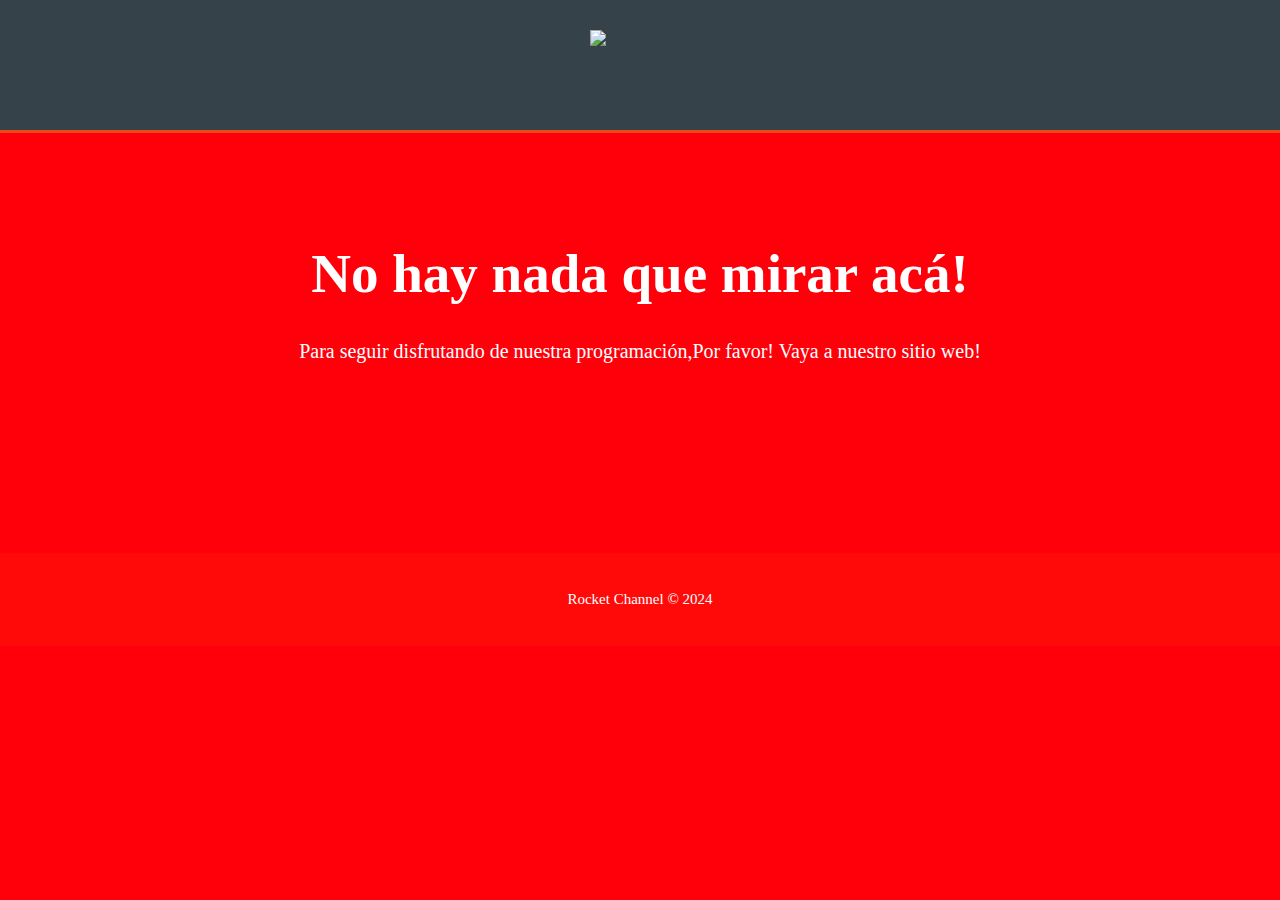
==== index.html @ 34e88776 "Update index.html" ====
<!DOCTYPE html>
<html lang="es">
<head>
    <meta charset="UTF-8">
    <title>Rocket Live</title>
    <link rel="stylesheet" href="/style.css">
    <link rel="icon" href="">
</head>
<body>
    <header>
      <div class="container1">
        <div id="branding">
          <img id="logo" src="./logo.png">
        </div>
        </header>
        <section id="showcase">
      <div class="container">
        <h1>No hay nada que mirar acá!</h1>
               <p>Para seguir disfrutando de nuestra programación,Por favor! Vaya a nuestro sitio web!</p>
         <p></p>
          </div>
        </section>       
</body>
<footer>
      <p>Rocket Channel &copy; 2024</p>
    </footer>
</html>
---- style.css ----
body{
  font: 15px/1.5 Century Gothic;
  padding:0;
  margin:0;
  background-color:#ff000a;
}

/* Global */
.container{
  width:80%;
  margin:auto;
  overflow:hidden;
}
img { 
max-width: 100%; 
max-height: 100%;
} 
.container1 { height: 100px; width: 100px; margin: auto; }

ul{
  margin:0;
  padding:0;
}

.button_1{
  height:38px;
  background:#ff000a;
  border:0;
  padding-left: 20px;
  padding-right:20px;
  color:#ffffff;
}

.dark{
  padding:15px;
  background:#35424a;
  color:#ffffff;
  margin-top:10px;
  margin-bottom:10px;
}

/* Header **/
header{
  background:#35424a;
  color:#ffffff;
  padding-top:30px;
  min-height:70px;
  border-bottom:#e8491d 3px solid;
}

header a{
  color:#ffffff;
  text-decoration:none;
  text-transform: uppercase;
  font-size:16px;
}

header li{
  float:left;
  display:inline;
  padding: 0 20px 0 20px;
}

header #branding{
  float:center;
}

header #branding h1{
  margin:0;
}

header nav{
  float:right;
  margin-top:10px;
}

header .highlight, header .current a{
  color:#e8491d;
  font-weight:bold;
}

header a:hover{
  color:#cccccc;
  font-weight:bold;
}

/* Showcase */
#showcase{
  min-height:400px;
  background:url('https://live.limplay.ml/fondoweb.png') no-repeat;
  background-position: center;
  background-size: cover;
  text-align:center;
  color:#ffffff;
}

#showcase h1{
  margin-top:100px;
  font-size:55px;
  margin-bottom:10px;
}

#showcase p{
  font-size:20px;
}

/* Newsletter */
#newsletter{
  padding:15px;
  color:#ffffff;
  background:#35424a
}

#newsletter h1{
  float:left;
}

#newsletter form {
  float:right;
  margin-top:15px;
}

#newsletter input[type="email"]{
  padding:4px;
  height:25px;
  width:250px;
}

/* Boxes */
#boxes{
  margin-top:20px;
}

#boxes .box{
  float:left;
  text-align: center;
  width:30%;
  padding:10px;
}

#boxes .box img{
  width:90px;
}

/* Sidebar */
aside#sidebar{
  float:right;
  width:30%;
  margin-top:10px;
}

aside#sidebar .quote input, aside#sidebar .quote textarea{
  width:90%;
  padding:5px;
}

/* Main-col */
article#main-col{
  float:left;
  width:65%;
}

/* Services */
ul#services li{
  list-style: none;
  padding:20px;
  border: #cccccc solid 1px;
  margin-bottom:5px;
  background:#e6e6e6;
}

footer{
  padding:20px;
  margin-top:20px;
  color:#ffff;
  background-color:#FFFF000a;
  text-align: center;
}

/* Media Queries */
@media(max-width: 768px){
  header #branding,
  header nav,
  header nav li,
  #newsletter h1,
  #newsletter form,
  #boxes .box,
  article#main-col,
  aside#sidebar{
    float:none;
    text-align:center;
    width:100%;
  }

  header{
    padding-bottom:20px;
  }

  #showcase h1{
    margin-top:40px;
  }

  #newsletter button, .quote button{
    display:block;
    width:100%;
  }

  #newsletter form input[type="email"], .quote input, .quote textarea{
    width:100%;
    margin-bottom:5px;
  }
}
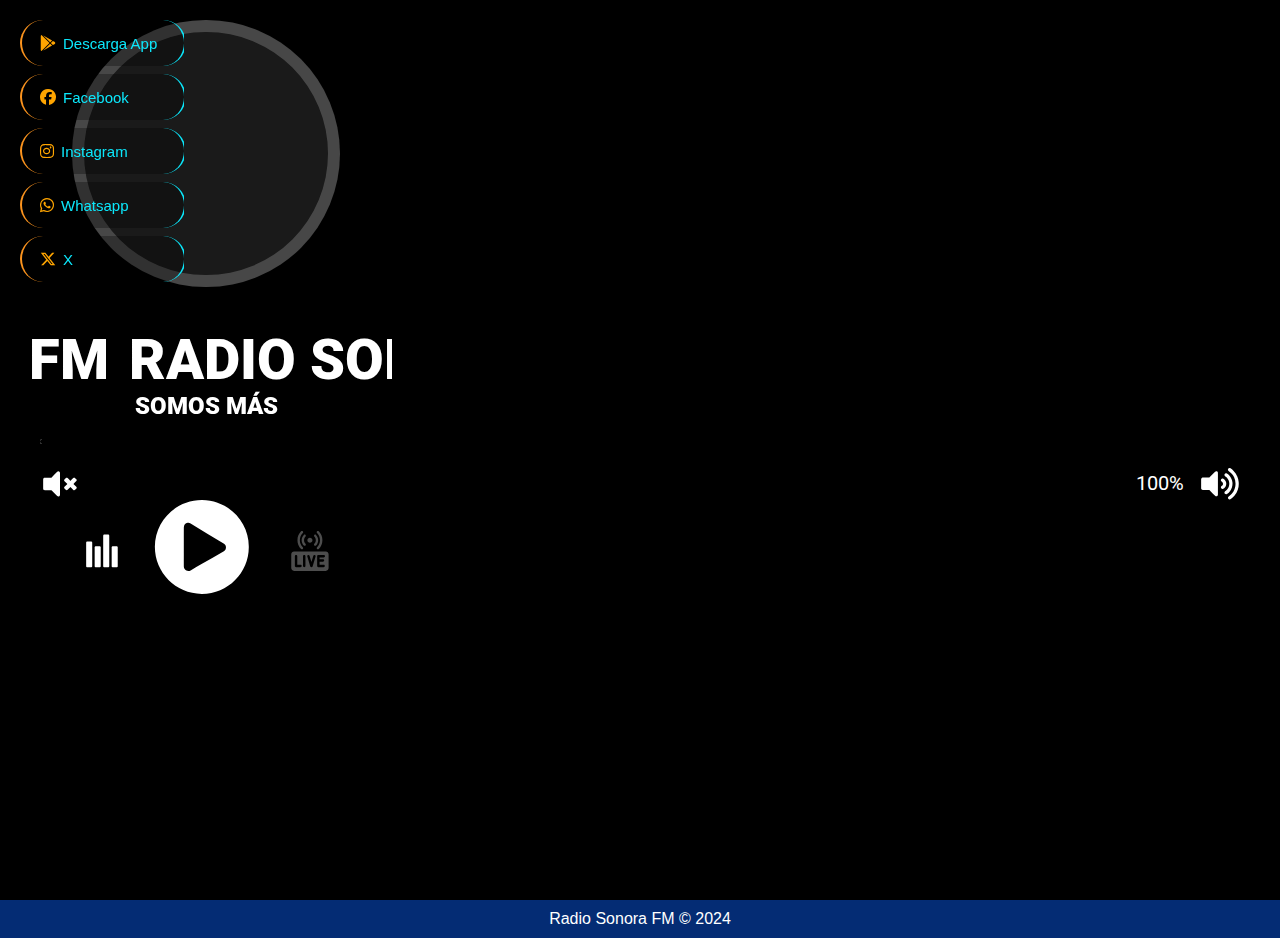
==== commit 39684a28: "Add files via upload" ====
--- a/index.html
+++ b/index.html
@@ -1,27 +1,68 @@
-<!DOCTYPE html>
-<html lang="es">
-<head>
-    <meta charset="UTF-8">
-    <title>Rocket Live</title>
-    <link rel="stylesheet" href="/style.css">
-    <link rel="icon" href="">
-</head>
+<!DOCTYPE html><html lang="es"><head>
+<meta charset="utf-8">
+<meta name="viewport" content="width=device-width, initial-scale=1, user-scalable=no">
+<meta name="theme-color" content="#f4000b">
+<title>Radio Sonora FM</title>
+<link rel="icon" href="#">
+<link href="https://cdnjs.cloudflare.com/ajax/libs/font-awesome/6.4.2/css/all.min.css" rel="stylesheet">
+<script src="https://cdnjs.cloudflare.com/ajax/libs/jquery/3.7.1/jquery.min.js"></script><style type="text/css">* {user-select: auto !important; -webkit-user-select: auto !important;}</style><input type="hidden" id="inject_idm_text_selection"><style></style>
+<script src="https://api.radioslive.stream/reproluna/luna-animado.js"></script>
+<style>
+html,body{font-family:"Open Sans",sans-serif;height:100%;margin:0;display:flex;flex-direction:column;color:#272829}a{text-decoration:none;color:rgba(255,255,255,1)}a:hover{color:rgba(255,255,255,1);text-decoration:none}#header{position:fixed;top:0;left:0;z-index:100;transition:all .5s;overflow-y:auto;background:rgba(255,255,255,0);padding:20px 20px 0}.nav-menu *{margin:0;padding:0;list-style:none}.nav-menu > ul > li{position:relative;white-space:nowrap}.nav-menu a{display:flex;align-items:center;color:orange;padding-left:18px;margin-bottom:8px;transition:.3s;font-size:15px;border-radius:50px;border-right: 2px solid #0BE7FB;border-left: 2px solid #FC941E;background:rgba(0,0,0,0.3);height:46px;width:100%;overflow:hidden;transition:.3s}.nav-menu a i{font-size:16px}.nav-menu a span{padding:0 5px 0 7px;color:#0BE7FB}.nav-menu li:hover > a{color:blue;background:#00cc45}.nav-menu li:hover > a span{color:#fff}.mobile-nav-toggle{position:fixed;right:15px;top:15px;z-index:99;border:0;background:none;font-size:24px;transition:all .4s;outline:none!important;line-height:1;cursor:pointer;text-align:right}.mobile-nav-toggle i{color:#fff}.mobile-nav-active{overflow:hidden}.mobile-nav-active #header{left:0}.mobile-nav-active .mobile-nav-toggle i{color:#fff}#player{margin:0 auto;width:100%;height:100%}.background_hora{width:196px;height:46px;background-color:#fff;position:absolute;right:20px;bottom:100px;border-radius:50px}#relogio{margin:0;position:absolute;top:50%;left:50%;margin-right:-50%;transform:translate(-50%,-50%);font-size:30px;font-family:"Poppins",sans-serif;color:red}.back-to-top{position:fixed;display:none;width:40px;height:40px;border-radius:50px;right:15px;bottom:15px;background:#3a0d5c;color:#fff;transition:display .5s ease-in-out;z-index:99999}.back-to-top i{font-size:24px;position:absolute;top:7px;left:8px}.back-to-top:hover{color:#fff;background:#0678e3;transition:background .2s ease-in-out}@media (min-width: 992px){.mobile-nav-toggle{display:none}}@media (max-width: 991px){#header{width:auto;background:transparent;border-right:;left:-300px;padding:20px 30px 100vh 10px}}@media only screen and (max-width: 768px){#player{width:100%;height:100%}.background_hora{display:none}#relogio{display:none}}
+</style>
+<link type="text/css" rel="stylesheet" href="https://fonts.googleapis.com/css?family=Roboto:400"><style type="text/css">@keyframes playerpulse { 	0% { 	  fill: rgba(255, 255, 255, 1.0);	} 	50% { 	  fill: rgba(0, 0, 0, 1.0); 	} 	100% { 		fill: rgba(255, 255, 255, 1.0); 	} }</style></head>
+
 <body>
-    <header>
-      <div class="container1">
-        <div id="branding">
-          <img id="logo" src="./logo.png">
-        </div>
-        </header>
-        <section id="showcase">
-      <div class="container">
-        <h1>No hay nada que mirar acá!</h1>
-               <p>Para seguir disfrutando de nuestra programación,Por favor! Vaya a nuestro sitio web!</p>
-         <p></p>
-          </div>
-        </section>       
-</body>
-<footer>
-      <p>Rocket Channel &copy; 2024</p>
-    </footer>
-</html>
+<div style="height:100%">
+
+<div id="player" class="lunaaudioplayer" style="overflow: hidden; display: block;"><div id="playercontainerinside" style="position: relative; left: 0px; top: 0px; height: 100%; width: 100%; background: rgb(0, 0, 0);"><div id="playerbackgroundimage" style="position: absolute; left: -5%; top: -5%; height: 110%; width: 110%; filter: blur(15px);"><div id="playerbackgroundimage1" style="position: absolute; left: 0px; top: 0px; height: 100%; width: 100%; transition: opacity 1s ease 0s; opacity: 0; background: url(&quot;https://i.postimg.cc/zGPr9RM6/Radioretro2.png&quot;) 0% 0% / cover no-repeat;"></div><div id="playerbackgroundimage2" style="position: absolute; left: 0px; top: 0px; height: 100%; width: 100%; transition: opacity 1s ease 0s; opacity: 1; background: url(&quot;https://raw.githubusercontent.com/galaxymed/Index/main/colorful-abstract-circle-background-free-vector.jpg&quot;) 0% 0% / cover no-repeat;"></div></div><canvas id="playercanvas" style="display: block; background: none; position: absolute; top: 0px; opacity: 1;" width="412" height="638"></canvas><div id="playerplayerwrapper" style="overflow: hidden; display: block; position: absolute; left: 0px; top: 0px; height: 100%; width: 100%;"><div id="playercoverwrapper" style="position: absolute; overflow: hidden; background: rgba(255, 255, 255, 0.1); box-sizing: border-box; user-select: none; -webkit-tap-highlight-color: rgba(0, 0, 0, 0); border: 12.7657px solid rgba(255, 255, 255, 0.2); top: 19.5743px; left: 72.3856px; width: 267.229px; height: 267.229px; border-radius: 50%;"><div id="playercoverwrapper1" style="position: absolute; left: 0px; top: 0px; height: 100%; width: 100%; overflow: hidden; transition: opacity 1s ease 0s; opacity: 0; background: url(&quot;https://raw.githubusercontent.com/galaxymed/Index/main/perfil.png&quot;) 0% 0% / cover no-repeat; border-radius: 50%;"></div><div id="playercoverwrapper2" style="position: absolute; left: 0px; top: 0px; height: 100%; width: 100%; overflow: hidden; transition: opacity 1s ease 0s; opacity: 1; background: url(&quot;https://raw.githubusercontent.com/galaxymed/Index/main/perfil.png&quot;) 0% 0% / cover no-repeat; border-radius: 50%;"></div></div><div id="playericonlive" style="position: absolute; fill: rgba(255, 255, 255, 0.3); animation: 2s ease 0s infinite normal none running playerpulse; user-select: none; -webkit-tap-highlight-color: rgba(0, 0, 0, 0); top: 531.373px; left: 289.829px; height: 39.8929px; width: 39.8929px;"><svg class="lunaradioliveicon" x="0px" y="0px" viewBox="-16 0 512 512.00113"><path d="m262.84375 140.558594c-12.699219 12.671875-33.28125 12.671875-45.980469 0-12.695312-12.671875-12.695312-33.21875 0-45.890625 12.699219-12.671875 33.28125-12.671875 45.980469 0 12.695312 12.671875 12.695312 33.21875 0 45.890625zm0 0"></path><path d="m307.257812 189.726562c-3.960937 0-7.921874-1.511718-10.9375-4.539062-6.03125-6.039062-6.019531-15.824219.019532-21.851562 12.238281-12.214844 18.976562-28.453126 18.976562-45.722657s-6.738281-33.507812-18.976562-45.722656c-6.039063-6.03125-6.050782-15.8125-.019532-21.855469 6.027344-6.039062 15.8125-6.050781 21.851563-.019531 18.089844 18.054687 28.050781 42.058594 28.050781 67.597656 0 25.535157-9.960937 49.542969-28.050781 67.597657-3.015625 3.011718-6.964844 4.515624-10.914063 4.515624zm0 0"></path><path d="m342.210938 235.222656c-3.960938 0-7.921876-1.511718-10.9375-4.535156-6.03125-6.042969-6.019532-15.824219.019531-21.855469 24.414062-24.367187 37.863281-56.761719 37.863281-91.21875s-13.449219-66.851562-37.863281-91.21875c-6.039063-6.03125-6.050781-15.8125-.019531-21.855469 6.03125-6.039062 15.8125-6.050781 21.851562-.019531 30.265625 30.207031 46.9375 70.371094 46.933594 113.09375 0 42.722657-16.667969 82.890625-46.933594 113.097657-3.015625 3.007812-6.964844 4.511718-10.914062 4.511718zm0 0"></path><path d="m172.371094 189.726562c-3.949219 0-7.898438-1.503906-10.917969-4.515624-18.089844-18.054688-28.050781-42.0625-28.050781-67.597657 0-25.539062 9.960937-49.542969 28.050781-67.597656 6.039063-6.03125 15.824219-6.023437 21.851563.019531 6.03125 6.039063 6.019531 15.824219-.019532 21.855469-12.238281 12.214844-18.976562 28.453125-18.976562 45.722656s6.738281 33.507813 18.976562 45.722657c6.039063 6.027343 6.050782 15.8125.019532 21.851562-3.015626 3.023438-6.976563 4.539062-10.933594 4.539062zm0 0"></path><path d="m137.417969 235.222656c-3.953125 0-7.902344-1.503906-10.917969-4.515625-30.265625-30.207031-46.933594-70.371093-46.933594-113.09375 0-42.726562 16.667969-82.890625 46.933594-113.097656 6.039062-6.027344 15.824219-6.019531 21.851562.023437 6.03125 6.039063 6.019532 15.820313-.019531 21.851563-24.414062 24.367187-37.863281 56.761719-37.863281 91.21875s13.449219 66.855469 37.863281 91.222656c6.039063 6.03125 6.050781 15.8125.019531 21.855469-3.015624 3.023438-6.976562 4.535156-10.933593 4.535156zm0 0"></path><path d="m443.480469 261.9375h-407.332031c-19.964844 0-36.148438 16.183594-36.148438 36.144531v177.769531c0 19.964844 16.183594 36.148438 36.148438 36.148438h407.328124c19.964844 0 36.148438-16.183594 36.148438-36.148438v-177.769531c0-19.960937-16.183594-36.144531-36.144531-36.144531zm-324.609375 203.683594h-56.933594c-8.53125 0-15.449219-6.917969-15.449219-15.453125v-126.398438c0-8.53125 6.917969-15.453125 15.449219-15.453125 8.535156 0 15.453125 6.917969 15.453125 15.453125v110.945313h41.480469c8.535156 0 15.453125 6.917968 15.453125 15.453125 0 8.535156-6.917969 15.453125-15.453125 15.453125zm63.328125-15.453125c0 8.535156-6.917969 15.453125-15.453125 15.453125s-15.453125-6.917969-15.453125-15.453125v-126.398438c0-8.53125 6.917969-15.453125 15.453125-15.453125s15.453125 6.917969 15.453125 15.453125zm130.015625-121.929688-38.160156 126.394531c-.003907.011719-.007813.023438-.011719.035157-4.144531 14.144531-25.273438 13.796875-29.5625 0-.003907-.011719-.007813-.023438-.011719-.035157l-38.160156-126.394531c-2.464844-8.171875 2.15625-16.792969 10.328125-19.261719 8.164062-2.464843 16.792969 2.15625 19.257812 10.328126l23.367188 77.394531 23.367187-77.394531c2.46875-8.171876 11.089844-12.796876 19.261719-10.328126 8.167969 2.46875 12.792969 11.089844 10.324219 19.261719zm95.066406 35.320313c8.535156 0 15.453125 6.917968 15.453125 15.453125 0 8.53125-6.917969 15.453125-15.453125 15.453125h-43.851562v40.25h52.175781c8.535156 0 15.453125 6.917968 15.453125 15.453125 0 8.535156-6.917969 15.453125-15.453125 15.453125h-67.628907c-8.535156 0-15.453124-6.917969-15.453124-15.453125v-126.398438c0-8.53125 6.917968-15.453125 15.453124-15.453125h69.710938c8.53125 0 15.453125 6.917969 15.453125 15.453125 0 8.535157-6.921875 15.453125-15.453125 15.453125h-54.261719v24.335938zm0 0"></path></svg></div><div id="playerbuttonvolumeoff" style="position: absolute; transition: fill 0.5s ease 0s; cursor: pointer; fill: rgb(255, 255, 255); user-select: none; -webkit-tap-highlight-color: rgba(0, 0, 0, 0); top: 464.353px; left: 40px; width: 39.8929px; height: 39.8929px;"><svg class="lunaradiovolumeofficon" x="0px" y="0px" viewBox="0 0 800 800"><path d="M401.2,400c0,72.2,0,144.4,0,216.5c0,12-3.1,22.6-13.3,29.9c-13.4,9.6-31.1,8-42.8-3.7c-36.7-36.6-73.4-73.3-109.9-110.1	c-4.5-4.6-9-6.3-15.3-6.2c-41.3,0.3-82.7,0.2-124,0.1c-15.7,0-27-8.6-31-23.8c-1.1-4-1.4-8.4-1.4-12.6c-0.1-60.2-0.1-120.4,0-180.6	c0-11.1,2.3-21.5,11.7-28.9c6.5-5.1,13.8-7.3,22-7.3c41.6,0,83.3-0.1,124.9,0.1c4.7,0,8.1-1.2,11.5-4.7	c37-37.2,74.1-74.3,111.2-111.3c16.1-16,41.4-12.8,52.5,6.9c3.5,6.1,3.9,13.1,3.9,20c0,69.5,0,139.1,0,208.6	C401.2,395.3,401.2,397.7,401.2,400z"></path><path d="M685.2,526.5c-7.3,0.4-12.8-2.6-17.5-7.4c-18-18-36-35.9-53.9-54c-3.1-3.1-4.6-2.8-7.5,0.1c-17.5,17.8-35.3,35.4-52.9,53.1	c-5.2,5.2-11.2,8.5-19,8.3c-7-0.2-12.3-3.3-17-7.9c-8.9-8.7-17.6-17.5-26.4-26.3c-10.3-10.5-10.3-24.6,0.2-35.1	c17.8-17.9,35.7-35.8,53.7-53.6c3-3,2.9-4.6,0-7.6c-17.7-17.4-35.2-35.1-52.8-52.6c-11-11-12.2-22.8-2-34.5	c9.3-10.6,19.1-20.9,30.2-29.8c10.9-8.7,23.1-7.6,33,2.3c17.8,17.7,35.6,35.5,53.3,53.4c2.8,2.8,4.3,3,7.2,0.1	c17.6-17.9,35.4-35.6,53.2-53.4c8.8-8.8,19.4-10.5,29.5-5c1.7,0.9,3.1,2.2,4.4,3.5c9.4,9.4,18.8,18.8,28.2,28.2	c10,10,10.1,24.1,0,34.2c-17.8,17.9-35.7,35.8-53.7,53.6c-2.9,2.9-3.2,4.5-0.1,7.6c17.7,17.4,35.2,35.1,52.8,52.6	c6.3,6.3,9.6,13.7,8.1,22.9c-0.9,5.6-3.9,10-7.7,13.9c-8.5,8.7-17,17.3-25.7,25.7C697.8,523.6,692.1,527,685.2,526.5z"></path></svg></div><div id="playerbuttonvolumeon" style="position: absolute; transition: fill 0.5s ease 0s; cursor: pointer; fill: rgb(255, 255, 255); user-select: none; -webkit-tap-highlight-color: rgba(0, 0, 0, 0); top: 464.353px; right: 40px; width: 39.8929px; height: 39.8929px;"><svg class="lunaradiovolumeonicon" x="0px" y="0px" viewBox="0 0 800 800"><path d="M359.2,397.1c0,71.7,0,143.3,0,215c0,9.1-1.2,17.7-7.7,24.8c-13.8,14.9-34.2,15.1-49.1,0.3c-32.2-32.1-64.3-64.3-96.4-96.4	c-4.8-4.8-9.8-9.6-14.5-14.6c-2.6-2.8-5.3-3.9-9.1-3.9c-42.4,0.1-84.8,0.1-127.1,0.1c-15.4,0-27.1-8.9-31.2-23.6	c-1.1-4.1-1.4-8.3-1.4-12.5c0-60,0-120,0-180c0-14.4,4.6-26.3,18.5-32.9c5.1-2.4,10.6-3.1,16.1-3.1c41.5,0,83,0,124.5,0.1	c4.2,0,7.1-1.2,9.9-4.1c36.8-36.9,73.6-73.8,110.6-110.6c10.5-10.5,23.1-14.1,37.2-8.3c11.2,4.6,17.9,13.1,19.1,25.5	c0.5,5.1,0.6,10.2,0.6,15.3C359.2,257.5,359.2,327.3,359.2,397.1z"></path><path d="M777.4,394.2c-0.2,41.1-5.6,79-17.7,115.8c-14.5,44.1-36,84.5-65.7,120.4c-9.1,11-18.2,22-28.8,31.6	c-18.1,16.5-36.4,32.7-57.7,44.9c-19.1,10.9-43.9-1.6-46.9-23.4c-2-14.2,3.3-25.2,14.9-32.9c20.8-13.9,39.6-30.1,56.6-48.4	c14.9-16,27.8-33.6,38.9-52.5c18.2-31,30.2-64.2,36.7-99.4c3.8-20.4,5.4-41,4.8-61.7c-1.2-42.3-10.6-82.8-28.5-121.1	c-11.2-23.9-25.5-46-42.4-66.4c-19.8-23.8-43.3-43.3-68.4-61.2c-12.4-8.9-16.3-23.7-10.8-38.1c5.1-13.3,17.6-20.8,32.5-19.9	c6.1,0.4,11.3,2.4,16.3,5.6c21.2,13.8,40.9,29.5,58.5,47.5c34.5,35.1,61.6,75.3,80.2,121.1c13.4,33,22,67.1,25.4,102.5	C776.7,371.4,776.9,384.1,777.4,394.2z"></path><path d="M652.1,392.3c-0.7,56.6-15.7,104.9-47.2,147.9c-17.4,23.7-38.4,43.6-63.2,59.5c-14.3,9.1-29.1,8.5-41-2	c-11.9-10.5-13.8-29.9-4.5-42.9c3.9-5.5,9.5-8.9,14.8-12.6c35.3-24.8,59.1-57.9,70.4-99.4c10.8-39.8,8-78.9-8.4-116.9	c-9.9-22.8-24-42.5-41.9-59.5c-8.8-8.4-18.8-15.1-28.6-22.1c-11-7.9-15.3-24.6-9.9-37.3c6.2-14.7,19.2-22,34-20.1	c11.1,1.5,19.2,8.3,27.5,14.4c10.7,7.8,20.8,16.3,29.9,26.1c19.7,21.3,36.2,44.6,47.8,71.4c9.2,21.3,15.2,43.4,18.3,66.3	C651.3,375.2,651.6,385.5,652.1,392.3z"></path><path d="M526.4,394.8c-0.1,30.3-9.9,54.9-27.8,76.5c-9,10.8-19.7,19.4-32.1,25.8c-21.2,11-44.2-0.7-47.6-24.3	c-1.7-12.2,3.1-22.4,13.1-29.5c7.1-5.1,14.6-9.7,19.8-16.9c17.6-24.1,12-55.7-12.8-72.4c-3.4-2.3-7-4.3-9.9-7.1	c-12.5-11.6-14.1-29.7-4.1-43.1c10-13.3,28-16.9,42.6-8.2c31.6,18.7,51,46.1,57.3,82.4C526.1,384.3,526.7,390.6,526.4,394.8z"></path></svg></div><div id="playerbuttonanalyzer" style="position: absolute; transition: fill 0.5s ease 0s; cursor: pointer; fill: rgb(255, 255, 255); user-select: none; -webkit-tap-highlight-color: rgba(0, 0, 0, 0); top: 531.373px; left: 82.2785px; height: 39.8929px; width: 39.8929px;"><svg class="lunaradiovisualizericon" x="0px" y="0px" viewBox="0 0 800 800"><path d="M180.3,729.4h-72.4c-13.5,0-24.5-11-24.5-24.5V235.8c0-13.5,11-24.5,24.5-24.5h72.4c13.5,0,24.5,11,24.5,24.5v469.1	C204.7,718.4,193.7,729.4,180.3,729.4"></path><path d="M351,729.4h-72.4c-13.5,0-24.5-11-24.5-24.5V331.7c0-13.5,11-24.5,24.5-24.5H351c13.5,0,24.5,11,24.5,24.5v373.2	C375.4,718.4,364.4,729.4,351,729.4"></path><path d="M521.9,729.4h-72.4c-13.5,0-24.5-11-24.5-24.5V95.1c0-13.5,11-24.5,24.5-24.5h72.4c13.5,0,24.5,11,24.5,24.5v609.8	C546.3,718.4,535.3,729.4,521.9,729.4"></path><path d="M692.1,729.4h-72.4c-13.5,0-24.5-11-24.5-24.5V331.7c0-13.5,11-24.5,24.5-24.5h72.4c13.5,0,24.5,11,24.5,24.5v373.2	C716.6,718.4,705.6,729.4,692.1,729.4"></path></svg></div><div id="playertextradioname" data-speed="0.5" data-reverse="true" class="playertextradioname playerMarquee is-init" style="position: absolute; overflow: hidden; padding: 0px; margin: 0px; white-space: nowrap; text-align: center; font-family: Roboto; color: rgb(255, 255, 255); user-select: none; -webkit-tap-highlight-color: rgba(0, 0, 0, 0); top: 325.526px; left: 20px; width: 372px; height: 68.6157px; font-size: 55.85px; line-height: 68.6157px;"><div style="white-space: nowrap; transform: translate(-423.5px, 0px) translateZ(0px);"><span class="playertextradionamespan" style="padding-left: 10px; padding-right: 10px; text-transform: uppercase; font-weight: 900; text-shadow: black 2px 1px; margin: 0px; white-space: nowrap; font-family: Roboto; color: rgb(255, 255, 255); display: inline-block;">Radio Sonora FM</span><span class="playertextradionamespan" style="padding-left: 10px; padding-right: 10px; text-transform: uppercase; font-weight: 900; text-shadow: black 2px 1px; margin: 0px; white-space: nowrap; font-family: Roboto; color: rgb(255, 255, 255); display: inline-block;">Radio Sonora FM</span><span class="playertextradionamespan" style="padding-left: 10px; padding-right: 10px; text-transform: uppercase; font-weight: 900; text-shadow: black 2px 1px; margin: 0px; white-space: nowrap; font-family: Roboto; color: rgb(255, 255, 255); display: inline-block;">Radio Sonora FM</span><span class="playertextradionamespan" style="padding-left: 10px; padding-right: 10px; text-transform: uppercase; font-weight: 900; text-shadow: black 2px 1px; margin: 0px; white-space: nowrap; font-family: Roboto; color: rgb(255, 255, 255); display: inline-block;">Radio Sonora FM</span><span class="playertextradionamespan" style="padding-left: 10px; padding-right: 10px; text-transform: uppercase; font-weight: 900; text-shadow: black 2px 1px; margin: 0px; white-space: nowrap; font-family: Roboto; color: rgb(255, 255, 255); display: inline-block;">Radio Sonora FM</span><span class="playertextradionamespan" style="padding-left: 10px; padding-right: 10px; text-transform: uppercase; font-weight: 900; text-shadow: black 2px 1px; margin: 0px; white-space: nowrap; font-family: Roboto; color: rgb(255, 255, 255); display: inline-block;">Radio Sonora FM</span><span class="playertextradionamespan" style="padding-left: 10px; padding-right: 10px; text-transform: uppercase; font-weight: 900; text-shadow: black 2px 1px; margin: 0px; white-space: nowrap; font-family: Roboto; color: rgb(255, 255, 255); display: inline-block;">Radio Sonora FM</span><span class="playertextradionamespan" style="padding-left: 10px; padding-right: 10px; text-transform: uppercase; font-weight: 900; text-shadow: black 2px 1px; margin: 0px; white-space: nowrap; font-family: Roboto; color: rgb(255, 255, 255); display: inline-block;">Radio Sonora FM</span><span class="playertextradionamespan" style="padding-left: 10px; padding-right: 10px; text-transform: uppercase; font-weight: 900; text-shadow: black 2px 1px; margin: 0px; white-space: nowrap; font-family: Roboto; color: rgb(255, 255, 255); display: inline-block;">Radio Sonora FM</span><span class="playertextradionamespan" style="padding-left: 10px; padding-right: 10px; text-transform: uppercase; font-weight: 900; text-shadow: black 2px 1px; margin: 0px; white-space: nowrap; font-family: Roboto; color: rgb(255, 255, 255); display: inline-block;">Radio Sonora FM</span><span class="playertextradionamespan" style="padding-left: 10px; padding-right: 10px; text-transform: uppercase; font-weight: 900; text-shadow: black 2px 1px; margin: 0px; white-space: nowrap; font-family: Roboto; color: rgb(255, 255, 255); display: inline-block;">Radio Sonora FM</span><span class="playertextradionamespan" style="padding-left: 10px; padding-right: 10px; text-transform: uppercase; font-weight: 900; text-shadow: black 2px 1px; margin: 0px; white-space: nowrap; font-family: Roboto; color: rgb(255, 255, 255); display: inline-block;">Radio Sonora FM</span><span class="playertextradionamespan" style="padding-left: 10px; padding-right: 10px; text-transform: uppercase; font-weight: 900; text-shadow: black 2px 1px; margin: 0px; white-space: nowrap; font-family: Roboto; color: rgb(255, 255, 255); display: inline-block;">Radio Sonora FM</span><span class="playertextradionamespan" style="padding-left: 10px; padding-right: 10px; text-transform: uppercase; font-weight: 900; text-shadow: black 2px 1px; margin: 0px; white-space: nowrap; font-family: Roboto; color: rgb(255, 255, 255); display: inline-block;">Radio Sonora FM</span><span class="playertextradionamespan" style="padding-left: 10px; padding-right: 10px; text-transform: uppercase; font-weight: 900; text-shadow: black 2px 1px; margin: 0px; white-space: nowrap; font-family: Roboto; color: rgb(255, 255, 255); display: inline-block;">Radio Sonora FM</span><span class="playertextradionamespan" style="padding-left: 10px; padding-right: 10px; text-transform: uppercase; font-weight: 900; text-shadow: black 2px 1px; margin: 0px; white-space: nowrap; font-family: Roboto; color: rgb(255, 255, 255); display: inline-block;">Radio Sonora FM</span><span class="playertextradionamespan" style="padding-left: 10px; padding-right: 10px; text-transform: uppercase; font-weight: 900; text-shadow: black 2px 1px; margin: 0px; white-space: nowrap; font-family: Roboto; color: rgb(255, 255, 255); display: inline-block;">Radio Sonora FM</span><span class="playertextradionamespan" style="padding-left: 10px; padding-right: 10px; text-transform: uppercase; font-weight: 900; text-shadow: black 2px 1px; margin: 0px; white-space: nowrap; font-family: Roboto; color: rgb(255, 255, 255); display: inline-block;">Radio Sonora FM</span><span class="playertextradionamespan" style="padding-left: 10px; padding-right: 10px; text-transform: uppercase; font-weight: 900; text-shadow: black 2px 1px; margin: 0px; white-space: nowrap; font-family: Roboto; color: rgb(255, 255, 255); display: inline-block;">Somos Más</span><span class="playertextradionamespan" style="padding-left: 10px; padding-right: 10px; text-transform: uppercase; font-weight: 900; text-shadow: black 2px 1px; margin: 0px; white-space: nowrap; font-family: Roboto; color: rgb(255, 255, 255); display: inline-block;">Radio Sonora FM</span><span class="playertextradionamespan" style="padding-left: 10px; padding-right: 10px; text-transform: uppercase; font-weight: 900; text-shadow: black 2px 1px; margin: 0px; white-space: nowrap; font-family: Roboto; color: rgb(255, 255, 255); display: inline-block;">Radio Sonora FM</span></div></div><div id="playertexttitle" data-speed="0.9" class="playertexttitle" style="position: absolute; overflow: hidden; padding: 0px; margin: 0px; white-space: nowrap; text-align: center; font-family: Roboto; color: rgb(255, 255, 255); user-select: none; -webkit-tap-highlight-color: rgba(0, 0, 0, 0); top: 387.759px; left: 20px; width: 372px; height: 36.7014px; font-size: 23.9357px; line-height: 36.7014px;"><span class="playertexttitlespan" style="padding-left: 10px; padding-right: 10px; text-transform: uppercase; font-weight: 900; text-shadow: black 2px 1px; margin: 0px; white-space: nowrap; font-family: Roboto; color: rgb(255, 255, 255);">Somos Más</span></div><div id="playertextvolumeend" style="position: absolute; text-align: center; font-family: Roboto; color: rgb(255, 255, 255); user-select: none; -webkit-tap-highlight-color: rgba(0, 0, 0, 0); top: 464.353px; right: 79.8929px; width: 79.7857px; height: 39.8929px; font-size: 19.9464px; line-height: 39.8929px;">100%</div><div id="playervolumewrapper" style="position: absolute; user-select: none; -webkit-tap-highlight-color: rgba(0, 0, 0, 0); top: 424.46px; left: 40px; width: 332px; height: 39.8929px;"><div id="playervolumebackground" style="position: absolute; width: 100%; background: rgb(255, 255, 255); user-select: none; -webkit-tap-highlight-color: rgba(0, 0, 0, 0); height: 4.98661px; top: 14.9598px; border-radius: 9.97322px;"></div><div id="playervolumefill" style="position: absolute; width: 332px; background: rgb(0, 0, 0); user-select: none; -webkit-tap-highlight-color: rgba(0, 0, 0, 0); height: 4.98661px; top: 14.9598px; border-radius: 9.97322px;"></div><div id="playervolumeicon" style="position: absolute; top: 6.64881px; border-radius: 50%; background: rgb(0, 0, 0); user-select: none; -webkit-tap-highlight-color: rgba(0, 0, 0, 0); left: 322.027px; height: 19.9464px; width: 19.9464px;"></div><img id="playervolumegrab" src="[data-uri]%3D%3D" style="position: absolute; top: 0px; left: 0px; cursor: pointer; height: 100%; width: 100%; padding: 0px; margin: 0px;"></div><div id="playerpauseplaywrapper" style="position: absolute; cursor: pointer; user-select: none; -webkit-tap-highlight-color: rgba(0, 0, 0, 0); top: 487.491px; left: 142.171px; width: 119.679px; height: 119.679px;"><div id="playerbuttonplay" style="position: absolute; top: 0px; left: 0px; width: 100%; height: 100%; transition: fill 0.5s ease 0s; fill: rgb(255, 255, 255); user-select: none; -webkit-tap-highlight-color: rgba(0, 0, 0, 0);"><svg class="lunaradioplayicon" x="0px" y="0px" viewBox="0 0 800 800"><path d="M713.9,400.5c1.4,171.2-137.8,314.4-313.9,314.3c-175.6,0-314.2-143-314-315c0.2-171.3,140.6-313.9,315-313.4	C574,87,715.4,228.9,713.9,400.5z M279.5,400.3c0,23.1,0,46.2,0,69.3c0,20.8-0.2,41.7,0.1,62.5c0.1,12.2,6,21.1,17,26.6	c11,5.5,21.2,3,31.2-2.9c23.3-13.6,46.8-27,70.2-40.5c49.8-28.6,99.6-57.1,149.3-85.8c18.1-10.4,18.7-38.7,1.1-49.4	c-74.5-45.4-149-90.8-223.5-136.1c-6-3.7-12.6-5.5-19.8-4.2c-15.7,2.9-25.5,14.4-25.5,30.5C279.4,313.6,279.5,357,279.5,400.3z"></path></svg></div><div id="playerbuttonpause" style="position: absolute; top: 0px; left: 0px; width: 100%; height: 100%; transition: fill 0.5s ease 0s; fill: rgb(255, 255, 255); display: none; user-select: none; -webkit-tap-highlight-color: rgba(0, 0, 0, 0);"><svg class="lunaradiopauseicon" x="0px" y="0px" viewBox="0 0 800 800"><path d="M86.3,400.7C84.8,229.1,226.5,86.7,400.6,87c172.9,0.3,313.7,142.5,313.1,314.8c-0.6,170.5-138.2,313.3-314.4,313.1	C224.3,714.7,84.9,572.1,86.3,400.7z M378.8,400.8C378.8,400.8,378.7,400.8,378.8,400.8c-0.1-32.6-0.5-65.3,0.2-97.9	c0.3-13.7-10.3-23.4-22.7-22.8c-18.3,0.8-36.6,0.2-54.8,0.2c-13.9,0-22.1,8.1-22.1,21.9c0,65.7,0.2,131.4-0.2,197.1	c-0.1,12.6,9.2,22.6,22.4,22.2c18.4-0.6,36.9-0.5,55.3,0c12.1,0.3,22.2-7.4,22-21.9C378.6,466.7,378.8,433.8,378.8,400.8z	 M420.9,400.8C420.9,400.8,420.9,400.8,420.9,400.8c0.1,33.1,0,66.1,0.1,99.2c0,13.8,7.7,21.4,21.5,21.4c18.8,0,37.7-0.3,56.5,0.1	c12.3,0.3,21.6-9.6,21.5-21.4c-0.2-66.1-0.1-132.2-0.1-198.3c0-13.3-8.2-21.4-21.7-21.5c-18.6,0-37.2,0.5-55.7-0.2	c-12-0.5-22.5,9.2-22.3,22C421.2,335,420.9,367.9,420.9,400.8z"></path></svg></div><div id="playeraudiopreloader" style="position: absolute; top: 0px; left: 0px; width: 100%; height: 100%; fill: rgb(255, 255, 255); display: none; user-select: none; -webkit-tap-highlight-color: rgba(0, 0, 0, 0);"><svg x="0px" y="0px" viewBox="5 5 40 40"><path d="M43.935,25.145c0-10.318-8.364-18.683-18.683-18.683c-10.318,0-18.683,8.365-18.683,18.683h4.068c0-8.071,6.543-14.615,14.615-14.615c8.072,0,14.615,6.543,14.615,14.615H43.935z" transform="rotate(39.9522 25 25)"><animateTransform attributeType="xml" attributeName="transform" type="rotate" from="0 25 25" to="360 25 25" dur="0.6s" repeatCount="indefinite"></animateTransform></path></svg></div></div></div></div></div>
+<script>
+$("#player").lunaradio({
+radioname: "Radio Sonora - Somos Más", 
+streamurl: "https://radio.host.com.py:7216",
+streamtype: "shoutcast2",
+shoutcastpath: "/;.mp3",itunestoken: "1000lIPN",metadatatechnic: "corsproxy",ownmetadataurl: "", corsproxy: "",usestreamcorsproxy: "true",
+coverimage: "https://raw.githubusercontent.com/galaxymed/Index/main/perfil.png",
+volume:"100", autoplay:"true", 
+onlycoverimage:"false", coverstyle:"animated", usevisualizer:"real", visualizertype:"5",
+userinterface:"big", backgroundcolor:"#000000", fontcolor:"#ffffff", hightlightcolor:"#000000", fontname:"Roboto", googlefont:"", fontratio:"0.7", scroll:"true", displayliveicon:"true", visualizeropacity:"1.0", multicolorvisualizer:"true", color1:"#00FF00", color2:"#ffff00", color3:"#FF1F6F", color4:"#FF1F6F", metadatainterval:"20000", 
+});
+</script>
+
+<button type="button" class="mobile-nav-toggle"><i class="fas fa-bars"></i></button>
+<header id="header">
+<nav class="nav-menu">
+<ul>
+<li><a target="_blank" href="https://play.google.com/store/apps/details?id=com.radioteopy"><i class="fab fa-google-play"></i> <span>Descarga App</span></a></li>
+<li><a target="_blank" href="https://www.facebook.com/profile.php?id=100063683696978"><i class="fab fa-facebook" alt="Facebook"></i><span>Facebook</span></a></li>
+<li><a target="_blank" href="https://www.instagram.com/_radiosonorafm"><i class="fab fa-instagram" alt="Facebook"></i>
+<span>Instagram</span></a></li>
+<li><a href="https://api.whatsapp.com/send?phone=+595986910757&amp;text=Hola Sonora Excelente la programación, me podrian complacer con la música " target="_blank"><i class="fab fa-whatsapp" alt="Whatsapp"></i>
+<span>Whatsapp</span></a></li>
+<li><a target="_blank" href="https://www.x.com/_radiosonorafm"><i class="fa-brands fa-x-twitter" alt="Facebook"></i>
+<span>X</span></a></li>
+</ul>
+</nav>
+</header>
+
+
+
+
+
+
+
+
+<footer style="display:grid;align-content:end">
+<div style="background-color:#042C74;color:#fff;text-align:center;padding:10px"> 
+Radio Sonora FM <a href="#">© 2024</a> 
+</div>
+</footer>
+
+<script>
+$(".mobile-nav-toggle").click(function(){
+$("body").toggleClass("mobile-nav-active");
+$(".mobile-nav-toggle i").toggleClass("fa-bars fa-times");
+});
+</script>
+
+</body></html>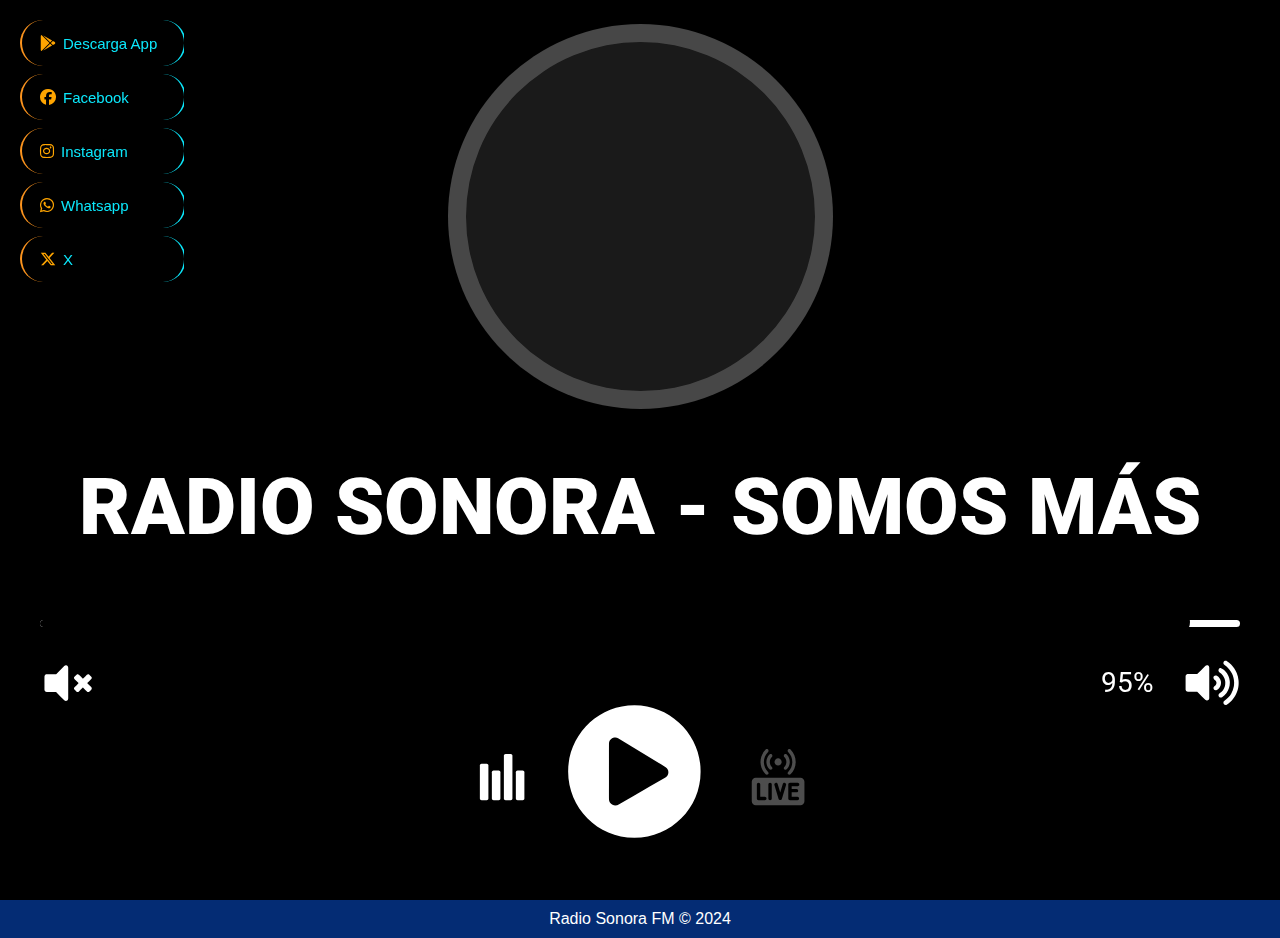
==== commit afb3866c: "Update index.html" ====
--- a/index.html
+++ b/index.html
@@ -6,7 +6,7 @@
 <link rel="icon" href="#">
 <link href="https://cdnjs.cloudflare.com/ajax/libs/font-awesome/6.4.2/css/all.min.css" rel="stylesheet">
 <script src="https://cdnjs.cloudflare.com/ajax/libs/jquery/3.7.1/jquery.min.js"></script><style type="text/css">* {user-select: auto !important; -webkit-user-select: auto !important;}</style><input type="hidden" id="inject_idm_text_selection"><style></style>
-<script src="https://api.radioslive.stream/reproluna/luna-animado.js"></script>
+<script src="/luna-animado.js"></script>
 <style>
 html,body{font-family:"Open Sans",sans-serif;height:100%;margin:0;display:flex;flex-direction:column;color:#272829}a{text-decoration:none;color:rgba(255,255,255,1)}a:hover{color:rgba(255,255,255,1);text-decoration:none}#header{position:fixed;top:0;left:0;z-index:100;transition:all .5s;overflow-y:auto;background:rgba(255,255,255,0);padding:20px 20px 0}.nav-menu *{margin:0;padding:0;list-style:none}.nav-menu > ul > li{position:relative;white-space:nowrap}.nav-menu a{display:flex;align-items:center;color:orange;padding-left:18px;margin-bottom:8px;transition:.3s;font-size:15px;border-radius:50px;border-right: 2px solid #0BE7FB;border-left: 2px solid #FC941E;background:rgba(0,0,0,0.3);height:46px;width:100%;overflow:hidden;transition:.3s}.nav-menu a i{font-size:16px}.nav-menu a span{padding:0 5px 0 7px;color:#0BE7FB}.nav-menu li:hover > a{color:blue;background:#00cc45}.nav-menu li:hover > a span{color:#fff}.mobile-nav-toggle{position:fixed;right:15px;top:15px;z-index:99;border:0;background:none;font-size:24px;transition:all .4s;outline:none!important;line-height:1;cursor:pointer;text-align:right}.mobile-nav-toggle i{color:#fff}.mobile-nav-active{overflow:hidden}.mobile-nav-active #header{left:0}.mobile-nav-active .mobile-nav-toggle i{color:#fff}#player{margin:0 auto;width:100%;height:100%}.background_hora{width:196px;height:46px;background-color:#fff;position:absolute;right:20px;bottom:100px;border-radius:50px}#relogio{margin:0;position:absolute;top:50%;left:50%;margin-right:-50%;transform:translate(-50%,-50%);font-size:30px;font-family:"Poppins",sans-serif;color:red}.back-to-top{position:fixed;display:none;width:40px;height:40px;border-radius:50px;right:15px;bottom:15px;background:#3a0d5c;color:#fff;transition:display .5s ease-in-out;z-index:99999}.back-to-top i{font-size:24px;position:absolute;top:7px;left:8px}.back-to-top:hover{color:#fff;background:#0678e3;transition:background .2s ease-in-out}@media (min-width: 992px){.mobile-nav-toggle{display:none}}@media (max-width: 991px){#header{width:auto;background:transparent;border-right:;left:-300px;padding:20px 30px 100vh 10px}}@media only screen and (max-width: 768px){#player{width:100%;height:100%}.background_hora{display:none}#relogio{display:none}}
 </style>
@@ -65,4 +65,4 @@
 });
 </script>
 
-</body></html>+</body></html>
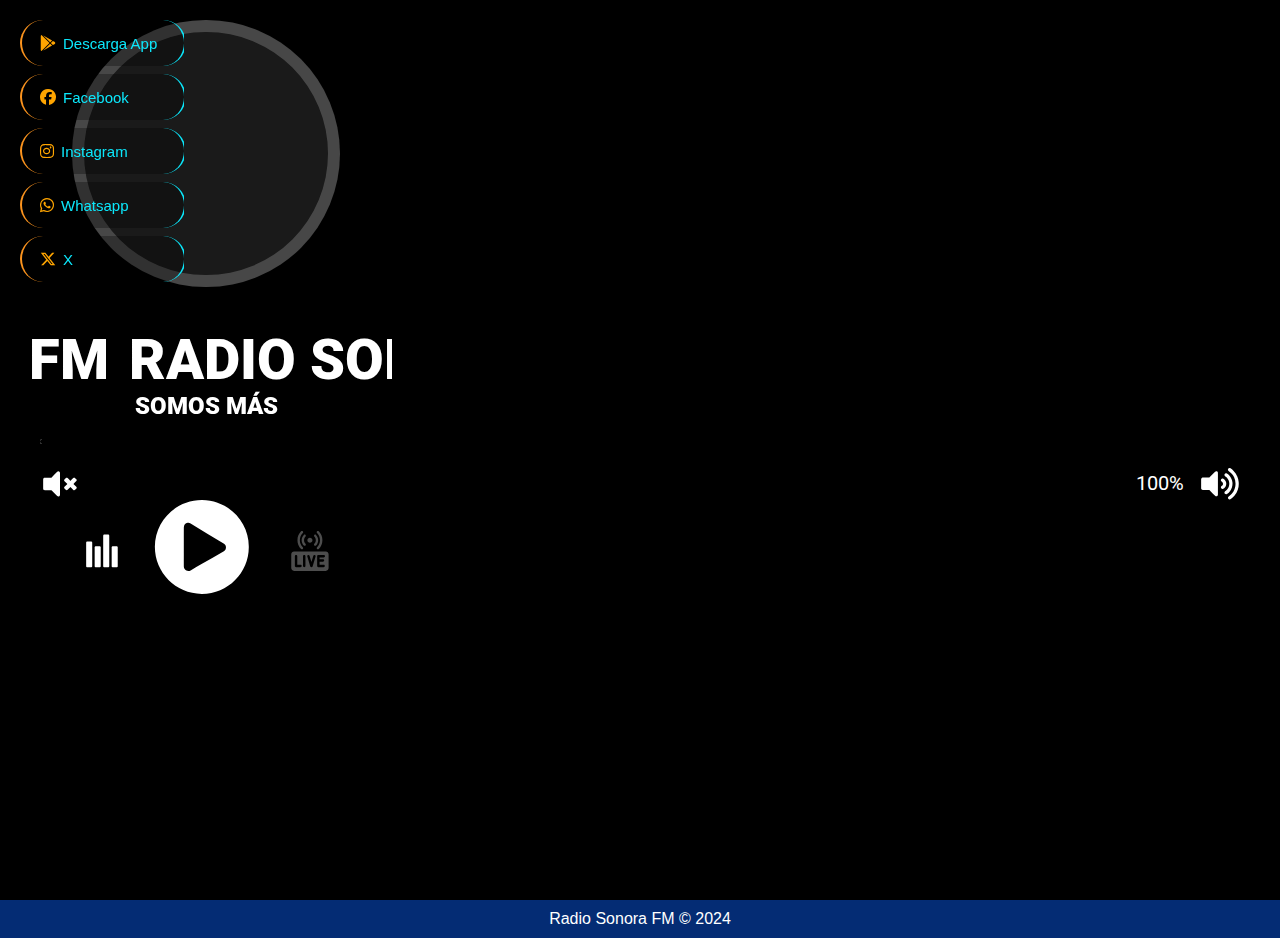
==== commit 12f4205e: "Update index.html" ====
--- a/index.html
+++ b/index.html
@@ -6,7 +6,7 @@
 <link rel="icon" href="#">
 <link href="https://cdnjs.cloudflare.com/ajax/libs/font-awesome/6.4.2/css/all.min.css" rel="stylesheet">
 <script src="https://cdnjs.cloudflare.com/ajax/libs/jquery/3.7.1/jquery.min.js"></script><style type="text/css">* {user-select: auto !important; -webkit-user-select: auto !important;}</style><input type="hidden" id="inject_idm_text_selection"><style></style>
-<script src="/luna-animado.js"></script>
+<script src="https://sonorafm.netlify.app/luna-animado.js"></script>
 <style>
 html,body{font-family:"Open Sans",sans-serif;height:100%;margin:0;display:flex;flex-direction:column;color:#272829}a{text-decoration:none;color:rgba(255,255,255,1)}a:hover{color:rgba(255,255,255,1);text-decoration:none}#header{position:fixed;top:0;left:0;z-index:100;transition:all .5s;overflow-y:auto;background:rgba(255,255,255,0);padding:20px 20px 0}.nav-menu *{margin:0;padding:0;list-style:none}.nav-menu > ul > li{position:relative;white-space:nowrap}.nav-menu a{display:flex;align-items:center;color:orange;padding-left:18px;margin-bottom:8px;transition:.3s;font-size:15px;border-radius:50px;border-right: 2px solid #0BE7FB;border-left: 2px solid #FC941E;background:rgba(0,0,0,0.3);height:46px;width:100%;overflow:hidden;transition:.3s}.nav-menu a i{font-size:16px}.nav-menu a span{padding:0 5px 0 7px;color:#0BE7FB}.nav-menu li:hover > a{color:blue;background:#00cc45}.nav-menu li:hover > a span{color:#fff}.mobile-nav-toggle{position:fixed;right:15px;top:15px;z-index:99;border:0;background:none;font-size:24px;transition:all .4s;outline:none!important;line-height:1;cursor:pointer;text-align:right}.mobile-nav-toggle i{color:#fff}.mobile-nav-active{overflow:hidden}.mobile-nav-active #header{left:0}.mobile-nav-active .mobile-nav-toggle i{color:#fff}#player{margin:0 auto;width:100%;height:100%}.background_hora{width:196px;height:46px;background-color:#fff;position:absolute;right:20px;bottom:100px;border-radius:50px}#relogio{margin:0;position:absolute;top:50%;left:50%;margin-right:-50%;transform:translate(-50%,-50%);font-size:30px;font-family:"Poppins",sans-serif;color:red}.back-to-top{position:fixed;display:none;width:40px;height:40px;border-radius:50px;right:15px;bottom:15px;background:#3a0d5c;color:#fff;transition:display .5s ease-in-out;z-index:99999}.back-to-top i{font-size:24px;position:absolute;top:7px;left:8px}.back-to-top:hover{color:#fff;background:#0678e3;transition:background .2s ease-in-out}@media (min-width: 992px){.mobile-nav-toggle{display:none}}@media (max-width: 991px){#header{width:auto;background:transparent;border-right:;left:-300px;padding:20px 30px 100vh 10px}}@media only screen and (max-width: 768px){#player{width:100%;height:100%}.background_hora{display:none}#relogio{display:none}}
 </style>
